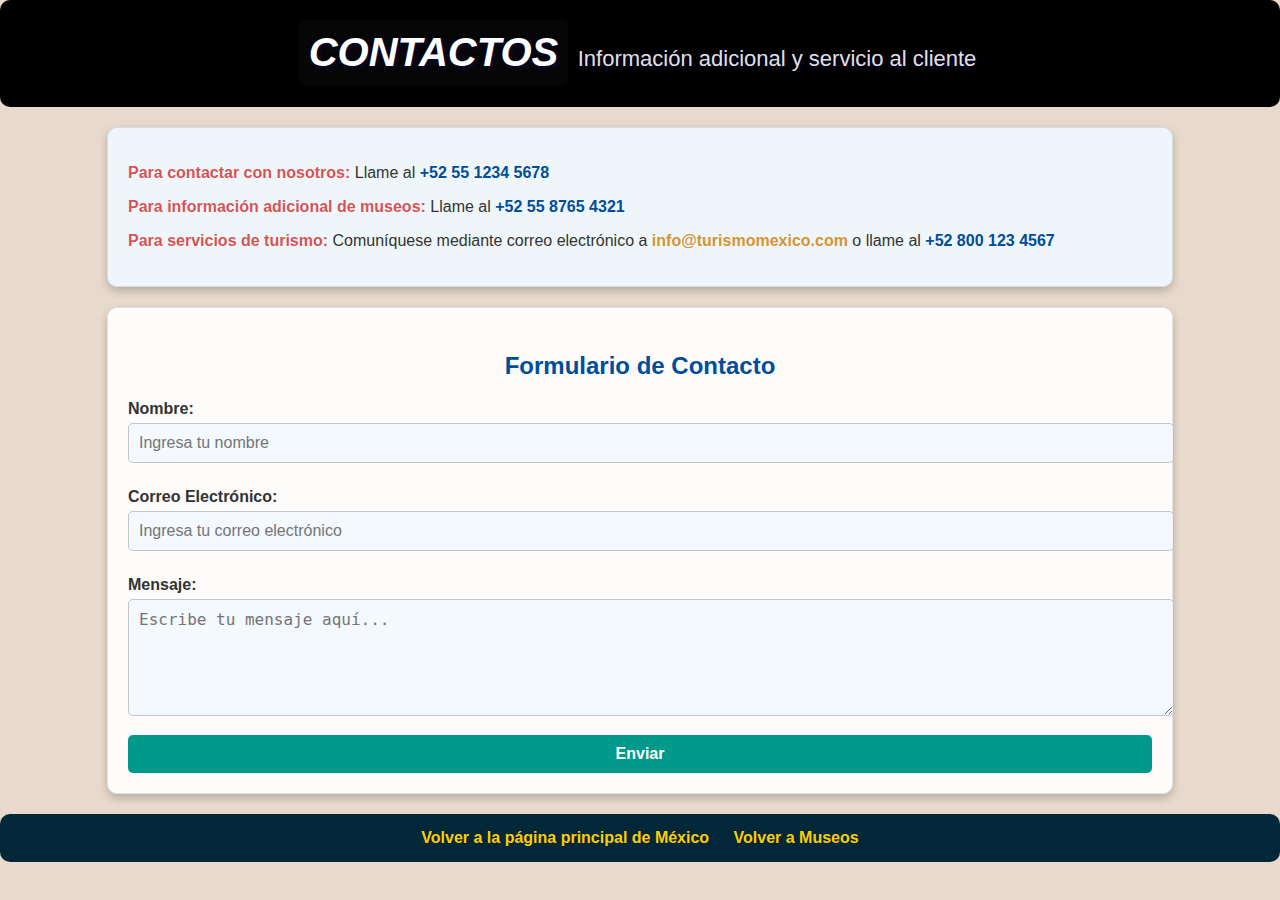
==== Contactos.html @ 97efd8fa "TP1ProgramacionVisualEDM" ====
<!DOCTYPE html>
<html lang="es">

<head>
    <meta charset="UTF-8">
    <meta name="viewport" content="width=device-width, initial-scale=1.0">
    <title>Contactos</title>
    <link rel="stylesheet" href="style.css">
</head>

<body class="contactos-body">
    <header class="contactos-header">
        <h1 class="contactos-h1">CONTACTOS</h1>
        <h2 class="contactos-h2">Información adicional y servicio al cliente</h2>
    </header>

    <div class="contactos-content">
        <p><strong>Para contactar con nosotros:</strong> Llame al <span class="contactos-phone">+52 55 1234 5678</span></p>
        <p><strong>Para información adicional de museos:</strong> Llame al <span class="contactos-phone">+52 55 8765 4321</span></p>
        <p><strong>Para servicios de turismo:</strong> Comuníquese mediante correo electrónico a <a href="mailto:info@turismomexico.com" class="contactos-link">info@turismomexico.com</a> o llame al <span class="contactos-phone">+52 800 123 4567</span></p>
    </div>

    
    <div class="contactos-form">
        <h3 class="contactos-form-title">Formulario de Contacto</h3>
        <form action="#" method="post" class="contactos-form-body">
            <label for="name" class="contactos-label">Nombre:</label>
            <input type="text" id="name" name="name" class="contactos-input" placeholder="Ingresa tu nombre" required>
    
            <label for="email" class="contactos-label">Correo Electrónico:</label>
            <input type="email" id="email" name="email" class="contactos-input" placeholder="Ingresa tu correo electrónico" required>
    
            <label for="message" class="contactos-label">Mensaje:</label>
            <textarea id="message" name="message" class="contactos-textarea" rows="5" placeholder="Escribe tu mensaje aquí..." required></textarea>
    
            <button type="submit" class="contactos-button">Enviar</button>
        </form>
    </div>
</body>
<footer class="contactos-footer">
    <nav>
        <ul class="contactos-nav">
            <li><a href="/index.html" class="contactos-link">Volver a la página principal de México</a></li>
            <li><a href="/Museo.html" class="contactos-link">Volver a Museos</a></li>
        </ul>
    </nav>
</footer>

</html>
---- style.css ----
/*INDEX.HTML*/
body {
font-family: 'Trebuchet MS', 'Lucida Sans Unicode', 'Lucida Grande', 'Lucida Sans', Arial, sans-serif;
background-color: rgba(3, 120, 38, 0.291);
margin: 30px;
size: 30px;
padding: 32;
text-align: center;
font: bold;
}
header {/* decoracion encabezado principal*/
    background-color: #000000;
    color: rgb(251, 251, 251);
    padding: 20px;
    text-align: center;
}
.index-link {
    color: rgba(1, 55, 98, 0.8); 
    font-weight: bold;
    transition: color 0.3s ease;
}
.index-link:hover {
    color: white; /* Cambia a blanco por el mouse */
    text-decoration:double underline;
}
.bandera{
    background-image: url(https://loscincosoles.com/wp-content/uploads/2022/10/Bandera-de-Mexico-actual-Gustavo-Diaz-Ordaz.jpeg);
    background-size: cover; 
    background-position: left; 
    padding: 10px; 
    color: white; 
    text-align: left; 
}
body header h1{/*encabezado primario*/
    font-style: oblique;
    color:rgb(255, 255, 255);
    display: inline-block; /* Ajusta el tamaño del fondo al contenido */
    background-color: rgba(255, 234, 0, 0.177);
}
header h2{/* encabezado secundario*/
    color: rgba(0, 0, 0, 0.637);
    background-color:#f0f0f0;
    display: inline-block; 
}
p strong{
    color: rgba(206, 7, 7, 0.702);
}
footer {
    background-color: #012739;
    color: white;
    padding: 10px;
    text-align: left;
    clear: both;
}

/*MUSEO.HTML*/
.museo-body {
    background-color: rgba(77, 19, 57, 0.364); /* Fondo claro específico para Museo.html */
}
.museo-header {
     background-image: url('https://media.istockphoto.com/id/539002142/es/foto/el-centro-de-la-ciudad-de-m%C3%A9xico-en-el-crep%C3%BAsculo.jpg?s=2048x2048&w=is&k=20&c=YunSxTwzwP0HV49fxJaXQbCNKA3NMVjyz45-0SYbCcw='); 
     background-size: cover;
     background-position: center;
     border-radius: 15px;
     color: white;
     padding: 20px;
     text-align: center;
 }


.museo-h1 {
    font-style: italic;
    color: rgb(255, 255, 255);
    background-color: rgba(207, 203, 211, 0.5);
    padding: 10px;
    border-radius: 5px;
}

.museo-h2 {
    color: rgb(255, 255, 255);
    background-color: rgba(0, 0, 0, 0.5);
    padding: 5px;
    border-radius: 5px;
}

.museo-nav a {
    color: rgba(106, 73, 1, 0.731);
    text-decoration: none;
    font-weight: bold;
    box-shadow: #ff0c0c;
    padding: 5px;
    border-radius: 5px;
    margin: 10px;
}
.museo-nav a:hover {
    color: white; /* Cambia a blanco al pasar el mouse */
    text-decoration: underline; /* Subrayado opcional */
    transform: scale(1.05); /* Efecto de zoom */
}
.museo-paragraph {
    text-align: justify;
    line-height: 1.8;
    color: rgb(50, 50, 50);
}

.museo-strong {
    color: rgba(46, 2, 99, 0.609);
}
.museo-strong1{
    color: rgba(16, 181, 227, 0.9);
    font-weight: bold;
    background-color: rgba(0, 0, 0, 0.5); 
    padding: 5px;
    border-radius: 5px;
}
.museo-footer {
    background-color: #000000;
    color: white;
    padding: 15px;
    border-radius: 10px;
}

.museo-footer-title {
    font-size: 20px;
    color: rgb(255, 215, 0);
}

.museo-footer-paragraph {
    line-height: 1.6;
    color: rgb(196, 189, 189);
}
.museo-list {
    list-style-type: square; /* Marcadores de lista en forma de cuadrado */
    padding: 20px;
    margin: 20px auto;
    background-color: rgba(124, 10, 239, 0.134); 
    border: 1px solid rgba(197, 192, 192, 0.3); 
    border-radius: 10px;
    color: rgb(173, 169, 169); 
    text-align: left;
    width: 80%; 
}
.museo-list li {
    margin: 10px 0;
    font-size: 16px;
}

.museo-list a {
    color: rgba(18, 172, 87, 0.9); 
    text-decoration: none;
    font-weight: bold;
    transition: color 0.3s ease, transform 0.3s ease; /
} 
.linkmuseo{
    color: rgba(255, 255, 255, 0.9); 
    text-decoration: none;
    font-weight: bold;
    font-stretch: extra-expanded;
    transition: color 0.3s ease; 
    font-family: 'Segoe UI', Tahoma, Geneva, Verdana, sans-serif;
    font-size: 31px;
}

/* CONTACTOS.HTML */
.contactos-body {
    background-color: rgba(142, 77, 12, 0.216); 
    font-family: 'Trebuchet MS', 'Lucida Sans Unicode', 'Lucida Grande', 'Lucida Sans', Arial, sans-serif;
    margin: 0;
    padding: 0;
    text-align: center;
}

.contactos-header {
    background-image: url('https://upload.wikimedia.org/wikipedia/commons/3/3e/Palacio_de_Bellas_Artes%2C_Ciudad_de_M%C3%A9xico.jpg'); /* Imagen de fondo */
    background-size: cover;
    background-position: center;
    color: white;
    padding: 20px;
    border-radius: 10px;
    text-shadow: 2px 2px 5px rgba(14, 11, 54, 0.954); 
}

.contactos-h1 {
    font-size: 40px;
    font-weight: bold;
    text-transform: uppercase;
    margin: 0;
    background-color: rgba(12, 12, 12, 0.5); 
    padding: 10px;
    border-radius: 5px;
    display: inline-block;
}

.contactos-h2 {
    font-size: 22px;
    font-weight: normal;
    margin: 10px 0;
    color: rgba(255, 255, 255, 0.9);
    background-color: rgba(0, 0, 0, 0.4); 
    padding: 5px;
    border-radius: 5px;
    display: inline-block;
}

.contactos-content {
    margin: 20px auto;
    padding: 20px;
    background-color: rgba(240, 248, 255, 0.9); 
    border: 1px solid rgba(0, 0, 0, 0.1);
    border-radius: 10px;
    width: 80%;
    text-align: left;
    color: #333;
    box-shadow: 0 4px 8px rgba(0, 0, 0, 0.2); /* La Sombra del contenedor */
}

.contactos-phone {
    color: #004d99; 
    font-weight: bold;
}

.contactos-link {
    color: rgba(211, 134, 19, 0.9); 
    text-decoration: none;
    font-weight: bold;
    transition: color 0.3s ease, transform 0.3s ease;
}

.contactos-link:hover {
    color: #004d99; /* Azul oscuro cuando paso pasar el mouse */
    text-decoration: underline;
    transform: scale(1.05); 
}

.contactos-footer {
    background-color: #012739; 
    color: white;
    padding: 15px;
    border-radius: 10px;
    text-align: center;
}

.contactos-nav {
    list-style-type: none;
    padding: 0;
    margin: 0;
}

.contactos-nav li {
    display: inline;
    margin: 0 10px;
}

.contactos-nav a {
    color: #ffcc00; 
    text-decoration: none;
    font-weight: bold;
    transition: color 0.3s ease;
}

.contactos-nav a:hover {
    color: white; /* se hace blanco al pasar el mouse */
}

/* FORMULARIO EN CONTACTOS.HTML */
.contactos-form {
    margin: 20px auto;
    padding: 20px;
    background-color: rgba(255, 255, 255, 0.9); 
    border: 1px solid rgba(0, 0, 0, 0.1);
    border-radius: 10px;
    width: 80%;
    text-align: left;
    box-shadow: 0 4px 8px rgba(0, 0, 0, 0.2); 
}

.contactos-form-title { /* Título del formulario */
    text-align: center;
    color: #004d99; /* Azul oscuro */
    margin-bottom: 20px;
    font-size: 24px;
    font-weight: bold;
}

.contactos-label { /* Etiquetas de los campos */
    display: block;
    margin: 10px 0 5px;
    font-weight: bold;
    color: #333;
}

.contactos-input, /* Campos de entrada */
.contactos-textarea { /* Campos de entrada y área de texto */
    width: 100%;
    padding: 10px;
    margin-bottom: 15px;
    border: 1px solid rgba(0, 0, 0, 0.2);
    border-radius: 5px;
    font-size: 16px;
    background-color: rgba(240, 248, 255, 0.8); 
}

.contactos-input:focus, /* Campos de entrada enfocados */
.contactos-textarea:focus { /* Área de texto enfocado */
    border-color: #004d99; 
    outline: none;
    box-shadow: 0 0 5px rgba(0, 77, 153, 0.5); /* Sombra al enfocar */
}

.contactos-button { /* Botón de envío */
    display: block;
    width: 100%;
    padding: 10px;
    background-color: #00998c;
    color: rgb(255, 255, 255);
    font-size: 16px;
    font-weight: bold;
    border: none;
    border-radius: 5px;
    cursor: pointer;
    transition: background-color 0.3s ease;
}

.contactos-button:hover { /* Botón de envío cuando yo paso mouse */
    background-color: #003366; /* se oscurece al pasar el mouse */
}
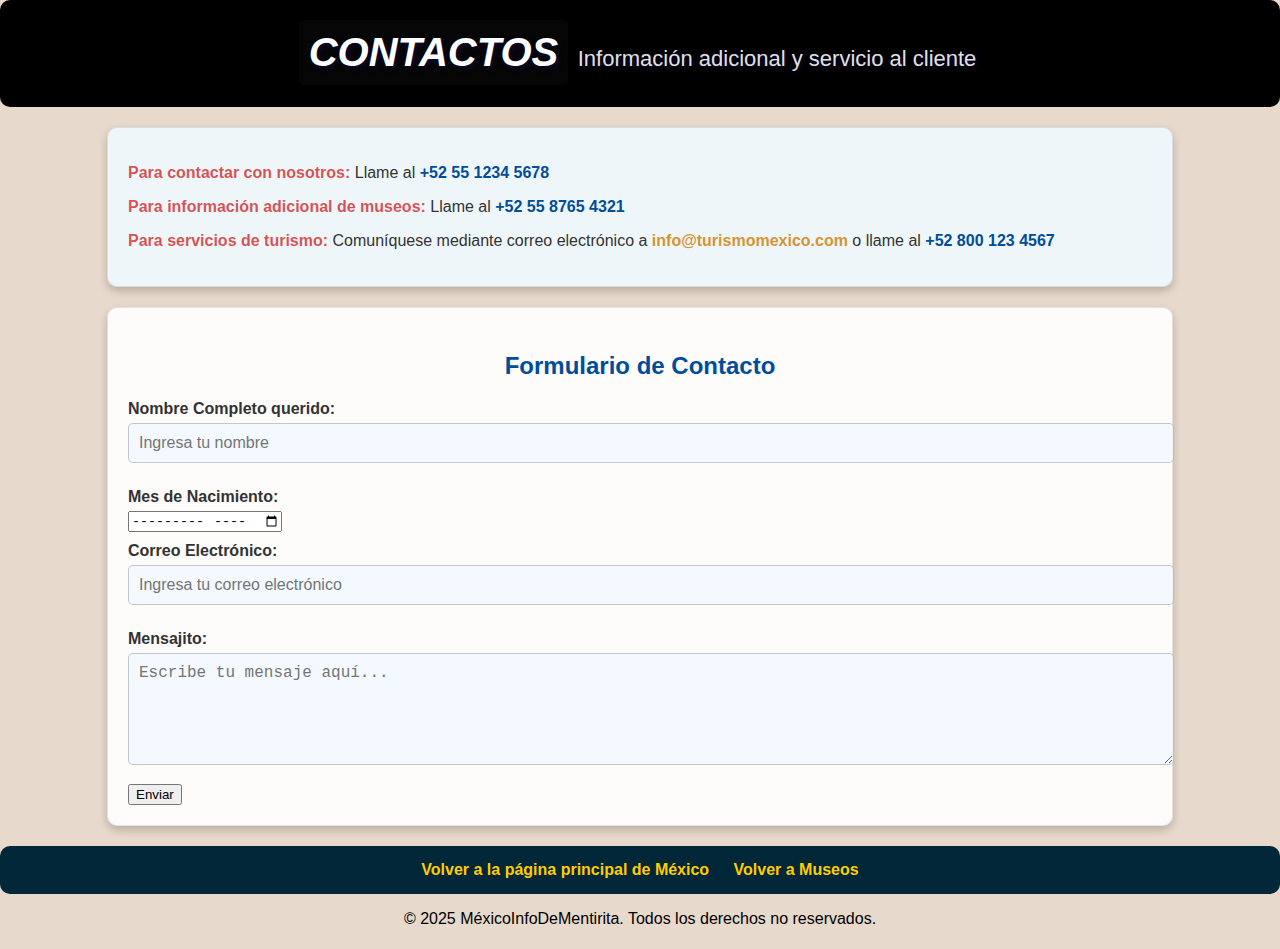
==== commit 81ff051f: "nuevos cambios tp1 EDM" ====
--- a/Contactos.html
+++ b/Contactos.html
@@ -5,10 +5,11 @@
     <meta charset="UTF-8">
     <meta name="viewport" content="width=device-width, initial-scale=1.0">
     <title>Contactos</title>
-    <link rel="stylesheet" href="style.css">
+    <link rel="stylesheet" href="assets/css/style.css">
 </head>
 
 <body class="contactos-body">
+    <div class="container">
     <header class="contactos-header">
         <h1 class="contactos-h1">CONTACTOS</h1>
         <h2 class="contactos-h2">Información adicional y servicio al cliente</h2>
@@ -24,26 +25,51 @@
     <div class="contactos-form">
         <h3 class="contactos-form-title">Formulario de Contacto</h3>
         <form action="#" method="post" class="contactos-form-body">
-            <label for="name" class="contactos-label">Nombre:</label>
+
+            <label for="name" class="contactos-label">Nombre Completo querido:</label>
             <input type="text" id="name" name="name" class="contactos-input" placeholder="Ingresa tu nombre" required>
+           
+            <label for="mes" class="contactos-label">Mes de Nacimiento:</label>
+            <input type="month" id="mes" name="Mes" placeholder="Ingresa tu mes de nacimiento" required>
     
             <label for="email" class="contactos-label">Correo Electrónico:</label>
             <input type="email" id="email" name="email" class="contactos-input" placeholder="Ingresa tu correo electrónico" required>
     
-            <label for="message" class="contactos-label">Mensaje:</label>
+            <label for="message" class="contactos-label">Mensajito:</label>
             <textarea id="message" name="message" class="contactos-textarea" rows="5" placeholder="Escribe tu mensaje aquí..." required></textarea>
     
-            <button type="submit" class="contactos-button">Enviar</button>
+            <button type="submit" onclick="EnviarFormulareo()">Enviar</button>
+            
         </form>
     </div>
+    <footer class="contactos-footer">
+        <nav>
+            <ul class="contactos-nav">
+                <li><a href="/index.html" class="contactos-link">Volver a la página principal de México</a></li>
+                <li><a href="/Museo.html" class="contactos-link">Volver a Museos</a></li>
+            </ul>
+        </nav>
+    </footer>
+    <script>
+        //senetencias de programacion
+        function EnviarFormulareo() {//evitar que el formulario se envie
+            event.preventDefault(); // Prevenir el envío del formulario 
+            // Obtener los valores de los campos del formulario
+            var nombre = document.getElementById("name").value;
+            var mes = document.getElementById("mes").value;
+            var email = document.getElementById("email").value;
+            var mensaje = document.getElementById("message").value;
+                //mostrar los valores en la consola
+            console.log("Nombre: " + nombre);   
+            console.log("Mes: " + mes);
+            console.log("Email: " + email);
+            console.log("Mensaje: " + mensaje);
+            alert(nombre + ", tu mensaje se envio correctamente. ¡Gracias comunicarse che!");
+            } // Limpiar los campos del formulario
+     </script>
+    <p class="contactos-footer-text">© 2025 MéxicoInfoDeMentirita. Todos los derechos no reservados.</p>
+   
+     </div>
 </body>
-<footer class="contactos-footer">
-    <nav>
-        <ul class="contactos-nav">
-            <li><a href="/index.html" class="contactos-link">Volver a la página principal de México</a></li>
-            <li><a href="/Museo.html" class="contactos-link">Volver a Museos</a></li>
-        </ul>
-    </nav>
-</footer>
 
 </html> --- a/assets/css/style.css
+++ b/assets/css/style.css
@@ -0,0 +1,326 @@
+/*INDEX.HTML*/
+body {
+font-family: 'Trebuchet MS', 'Lucida Sans Unicode', 'Lucida Grande', 'Lucida Sans', Arial, sans-serif;
+background-color: rgba(3, 120, 38, 0.291);
+margin: 30px;
+size: 30px;
+padding: 32;
+text-align: center;
+font: bold;
+}
+header {/* decoracion encabezado principal*/
+    background-color: #000000;
+    color: rgb(251, 251, 251);
+    padding: 20px;
+    text-align: center;
+}
+.index-link {
+    color: rgba(1, 55, 98, 0.8); 
+    font-weight: bold;
+    transition: color 0.3s ease;
+}
+.index-link:hover {
+    color: white; /* Cambia a blanco por el mouse */
+    text-decoration:double underline;
+}
+.bandera{
+    background-image: url(https://loscincosoles.com/wp-content/uploads/2022/10/Bandera-de-Mexico-actual-Gustavo-Diaz-Ordaz.jpeg);
+    background-size: cover; 
+    background-position: left; 
+    padding: 10px; 
+    color: white; 
+    text-align: left; 
+}
+body header h1{/*encabezado primario*/
+    font-style: oblique;
+    color:rgb(255, 255, 255);
+    display: inline-block; /* Ajusta el tamaño del fondo al contenido */
+    background-color: rgba(255, 234, 0, 0.177);
+}
+header h2{/* encabezado secundario*/
+    color: rgba(0, 0, 0, 0.637);
+    background-color:#f0f0f0;
+    display: inline-block; 
+}
+p strong{
+    color: rgba(206, 7, 7, 0.702);
+}
+footer {
+    background-color: #012739;
+    color: white;
+    padding: 10px;
+    text-align: left;
+    clear: both;
+}
+
+/*MUSEO.HTML*/
+.museo-body {
+    background-color: rgba(77, 19, 57, 0.364); /* Fondo claro específico para Museo.html */
+}
+.museo-header {
+     background-image: url('https://media.istockphoto.com/id/539002142/es/foto/el-centro-de-la-ciudad-de-m%C3%A9xico-en-el-crep%C3%BAsculo.jpg?s=2048x2048&w=is&k=20&c=YunSxTwzwP0HV49fxJaXQbCNKA3NMVjyz45-0SYbCcw='); 
+     background-size: cover;
+     background-position: center;
+     border-radius: 15px;
+     color: white;
+     padding: 20px;
+     text-align: center;
+ }
+
+
+.museo-h1 {
+    font-style: italic;
+    color: rgb(255, 255, 255);
+    background-color: rgba(207, 203, 211, 0.5);
+    padding: 10px;
+    border-radius: 5px;
+}
+
+.museo-h2 {
+    color: rgb(255, 255, 255);
+    background-color: rgba(0, 0, 0, 0.5);
+    padding: 5px;
+    border-radius: 5px;
+}
+
+.museo-nav a {
+    color: rgba(106, 73, 1, 0.731);
+    text-decoration: none;
+    font-weight: bold;
+    box-shadow: #ff0c0c;
+    padding: 5px;
+    border-radius: 5px;
+    margin: 10px;
+}
+.museo-nav a:hover {
+    color: white; /* Cambia a blanco al pasar el mouse */
+    text-decoration: underline; /* Subrayado opcional */
+    transform: scale(1.05); /* Efecto de zoom */
+}
+.museo-paragraph {
+    text-align: justify;
+    line-height: 1.8;
+    color: rgb(50, 50, 50);
+}
+
+.museo-strong {
+    color: rgba(46, 2, 99, 0.609);
+}
+.museo-strong1{
+    color: rgba(16, 181, 227, 0.9);
+    font-weight: bold;
+    background-color: rgba(0, 0, 0, 0.5); 
+    padding: 5px;
+    border-radius: 5px;
+}
+.museo-footer {
+    background-color: #000000;
+    color: white;
+    padding: 15px;
+    border-radius: 10px;
+}
+
+.museo-footer-title {
+    font-size: 20px;
+    color: rgb(255, 215, 0);
+}
+
+.museo-footer-paragraph {
+    line-height: 1.6;
+    color: rgb(196, 189, 189);
+}
+.museo-list {
+    list-style-type: square; /* Marcadores de lista en forma de cuadrado */
+    padding: 20px;
+    margin: 20px auto;
+    background-color: rgba(124, 10, 239, 0.134); 
+    border: 1px solid rgba(197, 192, 192, 0.3); 
+    border-radius: 10px;
+    color: rgb(173, 169, 169); 
+    text-align: left;
+    width: 80%; 
+}
+.museo-list li {
+    margin: 10px 0;
+    font-size: 16px;
+}
+
+.museo-list a {
+    color: rgba(18, 172, 87, 0.9); 
+    text-decoration: none;
+    font-weight: bold;
+    transition: color 0.3s ease, transform 0.3s ease; /
+} 
+.linkmuseo{
+    color: rgba(255, 255, 255, 0.9); 
+    text-decoration: none;
+    font-weight: bold;
+    font-stretch: extra-expanded;
+    transition: color 0.3s ease; 
+    font-family: 'Segoe UI', Tahoma, Geneva, Verdana, sans-serif;
+    font-size: 31px;
+}
+
+/* CONTACTOS.HTML */
+.contactos-body {
+    background-color: rgba(142, 77, 12, 0.216); 
+    font-family: 'Trebuchet MS', 'Lucida Sans Unicode', 'Lucida Grande', 'Lucida Sans', Arial, sans-serif;
+    margin: 0;
+    padding: 0;
+    text-align: center;
+}
+
+.contactos-header {
+    background-image: url('https://upload.wikimedia.org/wikipedia/commons/3/3e/Palacio_de_Bellas_Artes%2C_Ciudad_de_M%C3%A9xico.jpg'); /* Imagen de fondo */
+    background-size: cover;
+    background-position: center;
+    color: white;
+    padding: 20px;
+    border-radius: 10px;
+    text-shadow: 2px 2px 5px rgba(14, 11, 54, 0.954); 
+}
+
+.contactos-h1 {
+    font-size: 40px;
+    font-weight: bold;
+    text-transform: uppercase;
+    margin: 0;
+    background-color: rgba(12, 12, 12, 0.5); 
+    padding: 10px;
+    border-radius: 5px;
+    display: inline-block;
+}
+
+.contactos-h2 {
+    font-size: 22px;
+    font-weight: normal;
+    margin: 10px 0;
+    color: rgba(255, 255, 255, 0.9);
+    background-color: rgba(0, 0, 0, 0.4); 
+    padding: 5px;
+    border-radius: 5px;
+    display: inline-block;
+}
+
+.contactos-content {
+    margin: 20px auto;
+    padding: 20px;
+    background-color: rgba(240, 248, 255, 0.9); 
+    border: 1px solid rgba(0, 0, 0, 0.1);
+    border-radius: 10px;
+    width: 80%;
+    text-align: left;
+    color: #333;
+    box-shadow: 0 4px 8px rgba(0, 0, 0, 0.2); /* La Sombra del contenedor */
+}
+
+.contactos-phone {
+    color: #004d99; 
+    font-weight: bold;
+}
+
+.contactos-link {
+    color: rgba(211, 134, 19, 0.9); 
+    text-decoration: none;
+    font-weight: bold;
+    transition: color 0.3s ease, transform 0.3s ease;
+}
+
+.contactos-link:hover {
+    color: #004d99; /* Azul oscuro cuando paso pasar el mouse */
+    text-decoration: underline;
+    transform: scale(1.05); 
+}
+
+.contactos-footer {
+    background-color: #012739; 
+    color: white;
+    padding: 15px;
+    border-radius: 10px;
+    text-align: center;
+}
+
+.contactos-nav {
+    list-style-type: none;
+    padding: 0;
+    margin: 0;
+}
+
+.contactos-nav li {
+    display: inline;
+    margin: 0 10px;
+}
+
+.contactos-nav a {
+    color: #ffcc00; 
+    text-decoration: none;
+    font-weight: bold;
+    transition: color 0.3s ease;
+}
+
+.contactos-nav a:hover {
+    color: white; /* se hace blanco al pasar el mouse */
+}
+
+/* FORMULARIO EN CONTACTOS.HTML */
+.contactos-form {
+    margin: 20px auto;
+    padding: 20px;
+    background-color: rgba(255, 255, 255, 0.9); 
+    border: 1px solid rgba(0, 0, 0, 0.1);
+    border-radius: 10px;
+    width: 80%;
+    text-align: left;
+    box-shadow: 0 4px 8px rgba(0, 0, 0, 0.2); 
+}
+
+.contactos-form-title { /* Título del formulario */
+    text-align: center;
+    color: #004d99; /* Azul oscuro */
+    margin-bottom: 20px;
+    font-size: 24px;
+    font-weight: bold;
+}
+
+.contactos-label { /* Etiquetas de los campos */
+    display: block;
+    margin: 10px 0 5px;
+    font-weight: bold;
+    color: #333;
+}
+
+.contactos-input, /* Campos de entrada */
+.contactos-textarea { /* Campos de entrada y área de texto */
+    width: 100%;
+    padding: 10px;
+    margin-bottom: 15px;
+    border: 1px solid rgba(0, 0, 0, 0.2);
+    border-radius: 5px;
+    font-size: 16px;
+    background-color: rgba(240, 248, 255, 0.8); 
+}
+
+.contactos-input:focus, /* Campos de entrada enfocados */
+.contactos-textarea:focus { /* Área de texto enfocado */
+    border-color: #004d99; 
+    outline: none;
+    box-shadow: 0 0 5px rgba(0, 77, 153, 0.5); /* Sombra al enfocar */
+}
+
+.contactos-button { /* Botón de envío */
+    display: block;
+    width: 100%;
+    padding: 10px;
+    background-color: #00998c;
+    color: rgb(255, 255, 255);
+    font-size: 16px;
+    font-weight: bold;
+    border: none;
+    border-radius: 5px;
+    cursor: pointer;
+    transition: background-color 0.3s ease;
+}
+
+.contactos-button:hover { /* Botón de envío cuando yo paso mouse */
+    background-color: #003366; /* se oscurece al pasar el mouse */
+}
